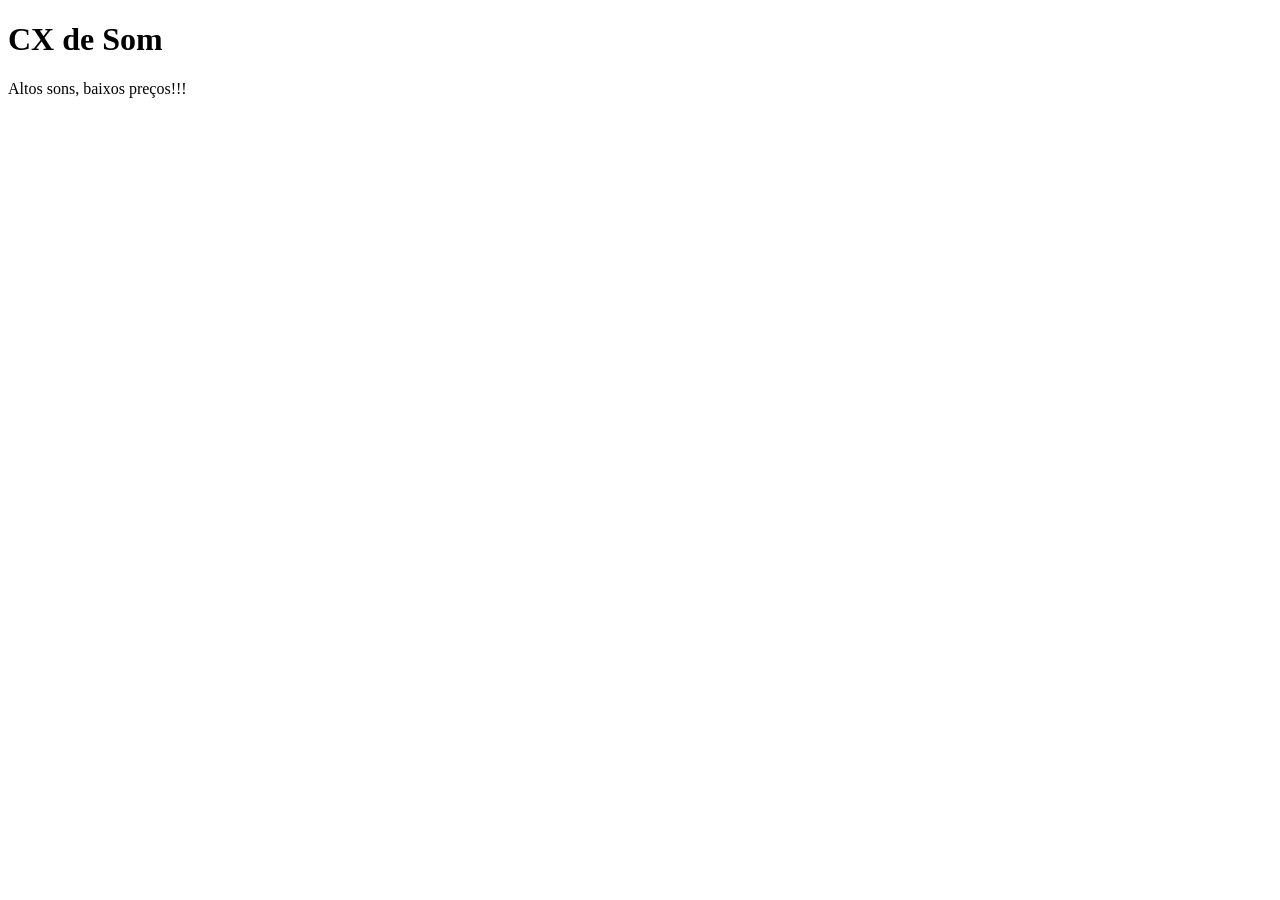
==== aulaWeb14_09_26.html @ 06aad0a6 "Create aulaWeb14_09_26.html with basic structure" ====
<!DOCTYPE html>
<html>
    <head>
    <link rel="stylesheet" type="text/css" href= "teste1.css">    
    </head>
<body>
    <h1>CX de Som</h1>
        <p>Altos sons, baixos preços!!!</p>

</body>
</html>
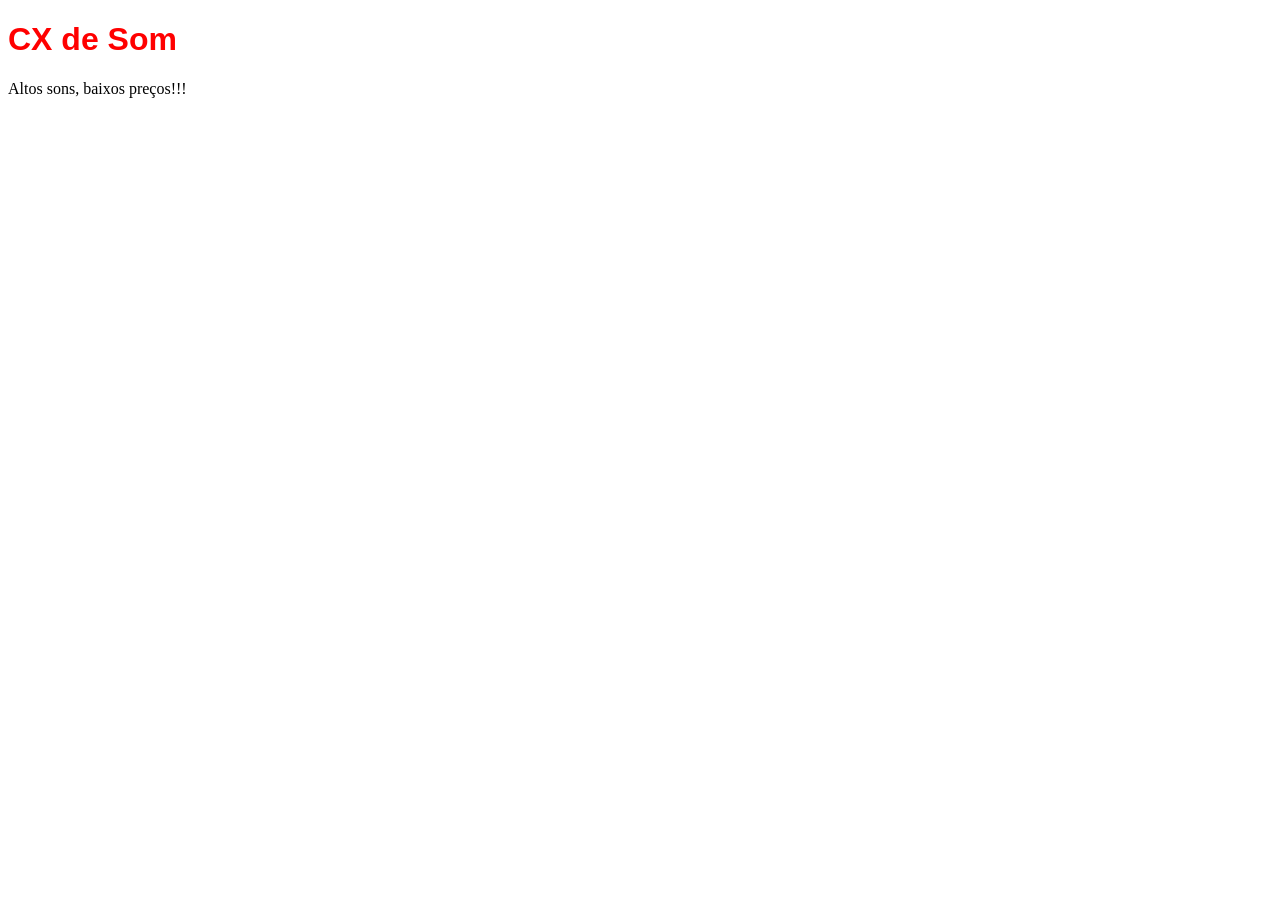
==== commit dc242f4e: "Update aulaWeb14_09_26.html" ====
--- a/aulaWeb14_09_26.html
+++ b/aulaWeb14_09_26.html
@@ -1,7 +1,13 @@
 <!DOCTYPE html>
 <html>
     <head>
-    <link rel="stylesheet" type="text/css" href= "teste1.css">    
+    <!--<link rel="stylesheet" type="text/css" href= "teste1.css">-->    
+        <style>
+            h1{
+                font-family: arial, courier;
+                color: red;
+            }
+        </style>
     </head>
 <body>
     <h1>CX de Som</h1>
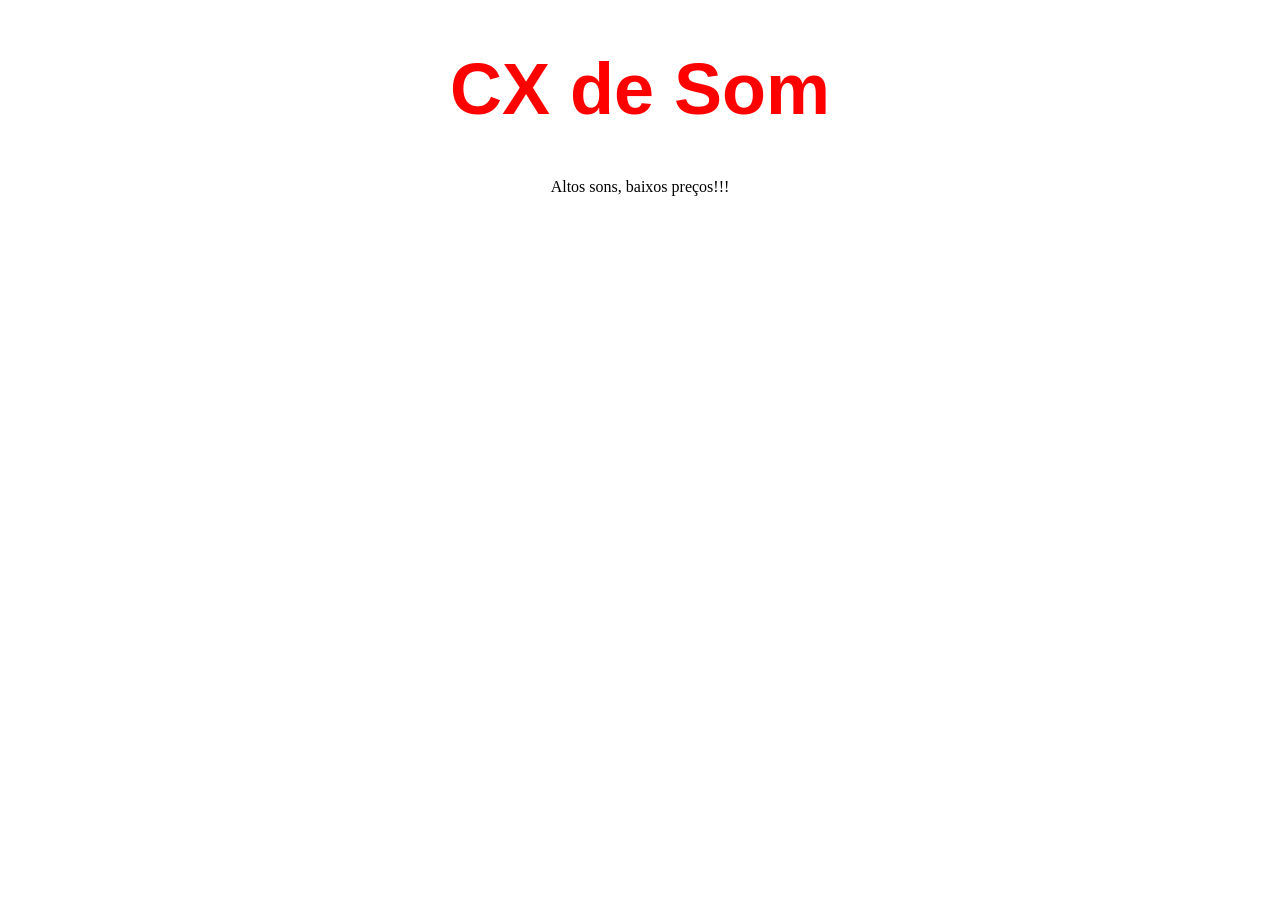
==== commit 6d1f238f: "Update h1 style with text alignment and font size Adjusted h1 styling for better visibility." ====
--- a/aulaWeb14_09_26.html
+++ b/aulaWeb14_09_26.html
@@ -6,7 +6,12 @@
             h1{
                 font-family: arial, courier;
                 color: red;
-            }
+                text-align: center;
+                font-size: 450%;
+                }
+             p{
+                text-align: center;
+               }
         </style>
     </head>
 <body>
